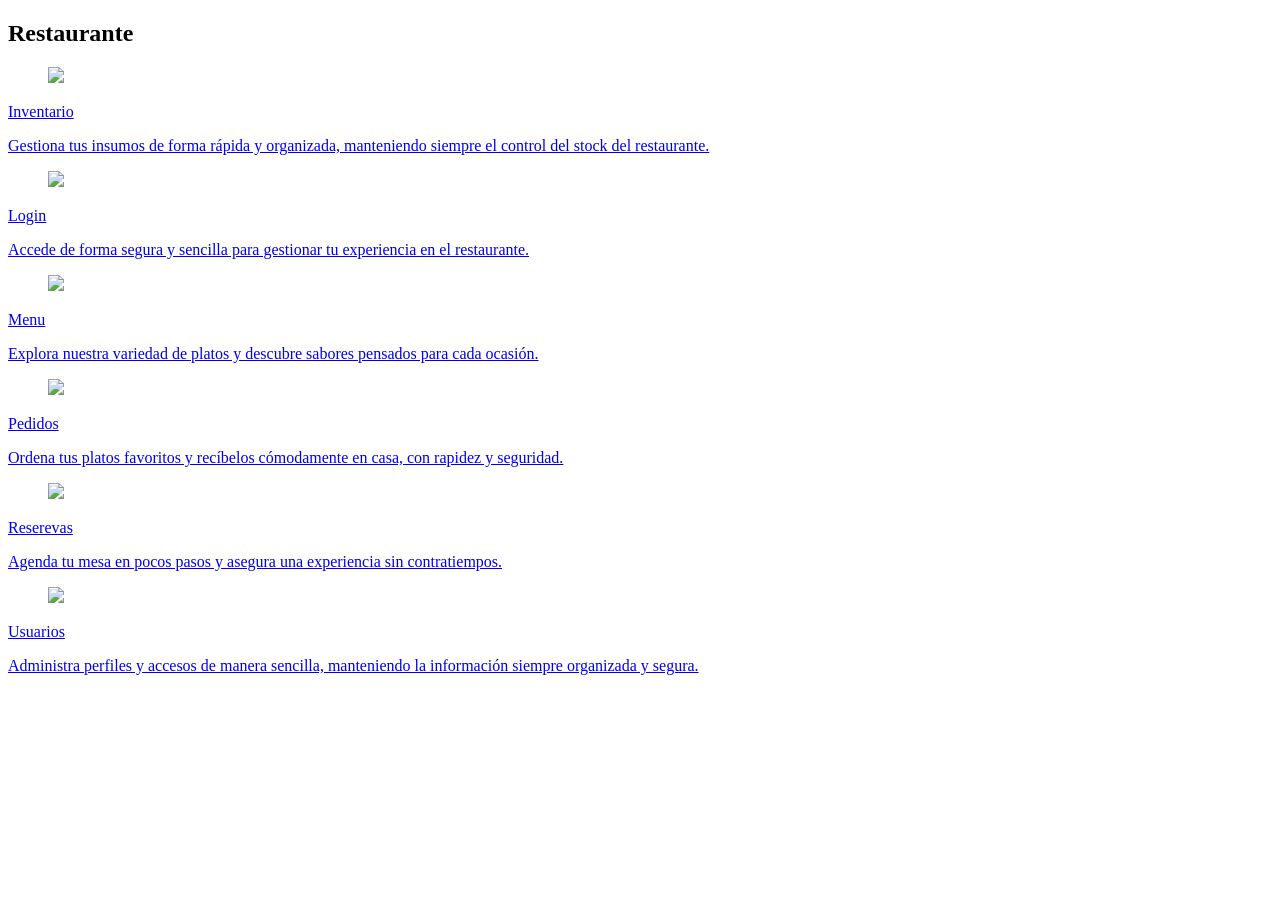
==== index.html @ 800234a0 "Este es un proyecto de un sistema de gestión de pedidos y reservas para un restaurante. Incluye módu" ====
<!DOCTYPE html>
<html lang="en">

<head>
    <meta charset="UTF-8">
    <meta name="viewport" content="width=device-width, initial-scale=1.0">
    <link rel="stylesheet" href="https://cdn.jsdelivr.net/npm/bulma@1.0.4/css/bulma.min.css" />
    <title>Restaurante 2 </title>
</head>

<body>
    <nav class="navbar" role="navigation" aria-label="main navigation">
        <div class="navbar-brand">
            <a class="navbar-item">
                <h2 class="title is-2">Restaurante</h2>
            </a>
        </div>
    </nav>

    <div class="columns">
        <div class="column">
            <div class="card">
                <div class="card-content">
                    <a href="Modulos/inventario.html">
                        <div class="media">
                            <div class="media-left">
                                <figure class="image is-128x128">
                                    <img src="https://cdn-icons-png.flaticon.com/128/2897/2897785.png" />
                                </figure>
                            </div>
                            <div class="media-content">
                                <p class="title is-4">Inventario</p>
                                <p class="subtitle is-6">Gestiona tus insumos de forma rápida y organizada, manteniendo
                                    siempre el control del stock del restaurante.</p>
                            </div>
                        </div>
                    </a>

                </div>
            </div>
        </div>
        <div class="column">
            <div class="card">
                <div class="card-content">
                    <a href="Modulos/Login.html">
                        <div class="media">
                            <div class="media-left">
                                <figure class="image is-128x128">
                                    <img src="https://cdn-icons-png.flaticon.com/128/1804/1804922.png" />
                                </figure>
                            </div>
                            <div class="media-content">
                                <p class="title is-4">Login</p>
                                <p class="subtitle is-6">Accede de forma segura y sencilla para gestionar tu experiencia en el restaurante.</p>
                            </div>
                        </div>
                    </a>

                </div>
            </div>

        </div>
    

    </div>
     <div class="columns">
        <div class="column">
            <div class="card">
                <div class="card-content">
                    <a href="Modulos/Menu.html">
                        <div class="media">
                            <div class="media-left">
                                <figure class="image is-128x128">
                                    <img src="https://cdn-icons-png.flaticon.com/128/2187/2187435.png" />
                                </figure>
                            </div>
                            <div class="media-content">
                                <p class="title is-4">Menu</p>
                                <p class="subtitle is-6">Explora nuestra variedad de platos y descubre sabores pensados para cada ocasión.</p>
                            </div>
                        </div>
                    </a>

                </div>
            </div>
        </div>
        <div class="column">
            <div class="card">
                <div class="card-content">
                    <a href="Modulos/Pedidos.html">
                        <div class="media">
                            <div class="media-left">
                                <figure class="image is-128x128">
                                    <img src="https://cdn-icons-png.flaticon.com/128/2272/2272267.png" />
                                </figure>
                            </div>
                            <div class="media-content">
                                <p class="title is-4">Pedidos</p>
                                <p class="subtitle is-6">Ordena tus platos favoritos y recíbelos cómodamente en casa, con rapidez y seguridad.</p>
                            </div>
                        </div>
                    </a>

                </div>
            </div>

        </div>
    

    </div>
    <div class="columns">
        <div class="column">
            <div class="card">
                <div class="card-content">
                    <a href="Modulos/Reservas.html">
                        <div class="media">
                            <div class="media-left">
                                <figure class="image is-128x128">
                                    <img src="https://cdn-icons-png.flaticon.com/128/3313/3313619.png" />
                                </figure>
                            </div>
                            <div class="media-content">
                                <p class="title is-4">Reserevas</p>
                                <p class="subtitle is-6">Agenda tu mesa en pocos pasos y asegura una experiencia sin contratiempos.</p>
                            </div>
                        </div>
                    </a>

                </div>
            </div>
        </div>
        <div class="column">
            <div class="card">
                <div class="card-content">
                    <a href="Modulos/Usuarios.html">
                        <div class="media">
                            <div class="media-left">
                                <figure class="image is-128x128">
                                    <img src="https://cdn-icons-png.flaticon.com/128/12449/12449018.png" />
                                </figure>
                            </div>
                            <div class="media-content">
                                <p class="title is-4">Usuarios</p>
                                <p class="subtitle is-6">Administra perfiles y accesos de manera sencilla, manteniendo la información siempre organizada y segura.</p>
                            </div>
                        </div>
                    </a>

                </div>
            </div>

        </div>
    

    </div>
    
    

</body>

</html>
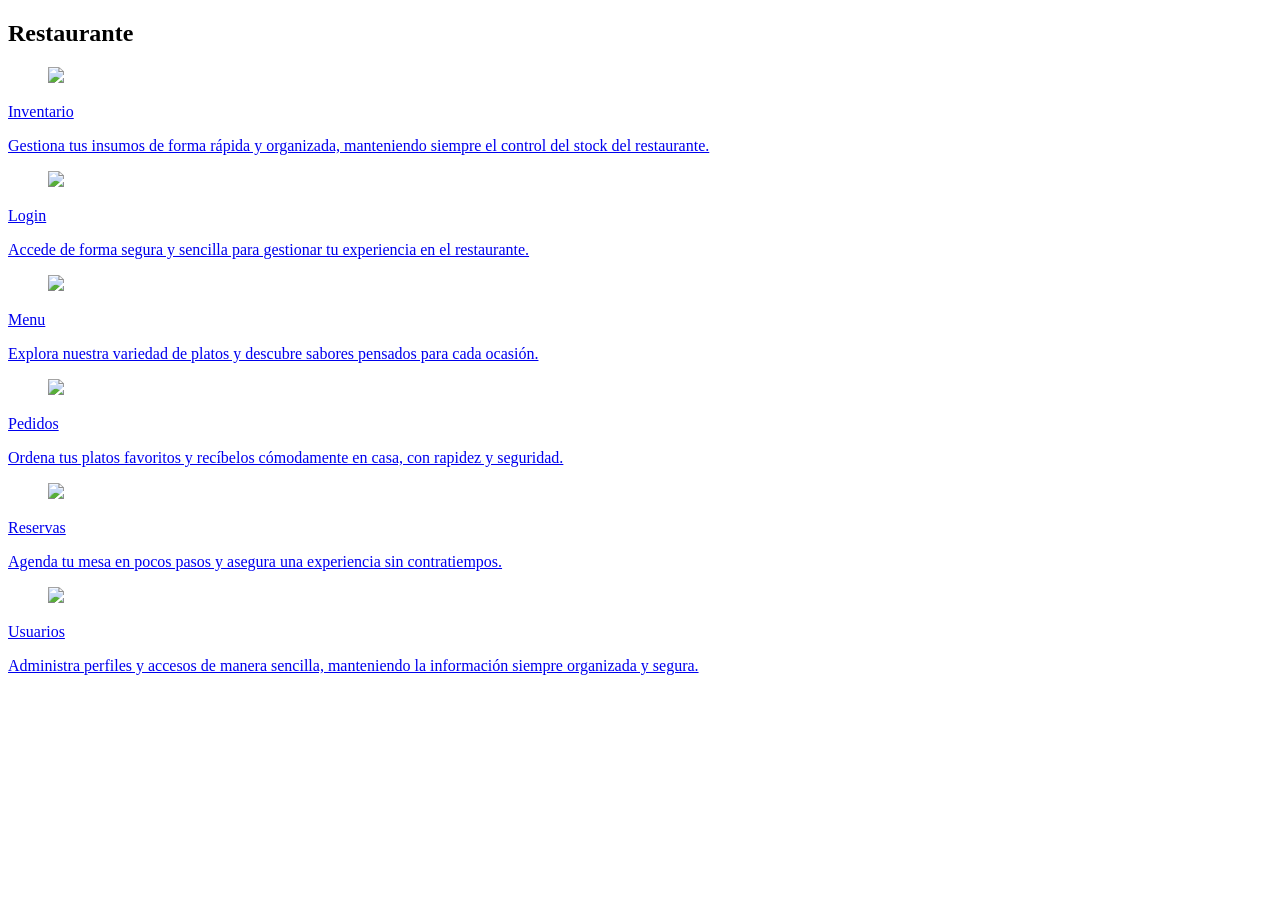
==== commit c495d84f: "Add js to validate all modules" ====
--- a/index.html
+++ b/index.html
@@ -120,7 +120,7 @@
                                 </figure>
                             </div>
                             <div class="media-content">
-                                <p class="title is-4">Reserevas</p>
+                                <p class="title is-4">Reservas</p>
                                 <p class="subtitle is-6">Agenda tu mesa en pocos pasos y asegura una experiencia sin contratiempos.</p>
                             </div>
                         </div>
